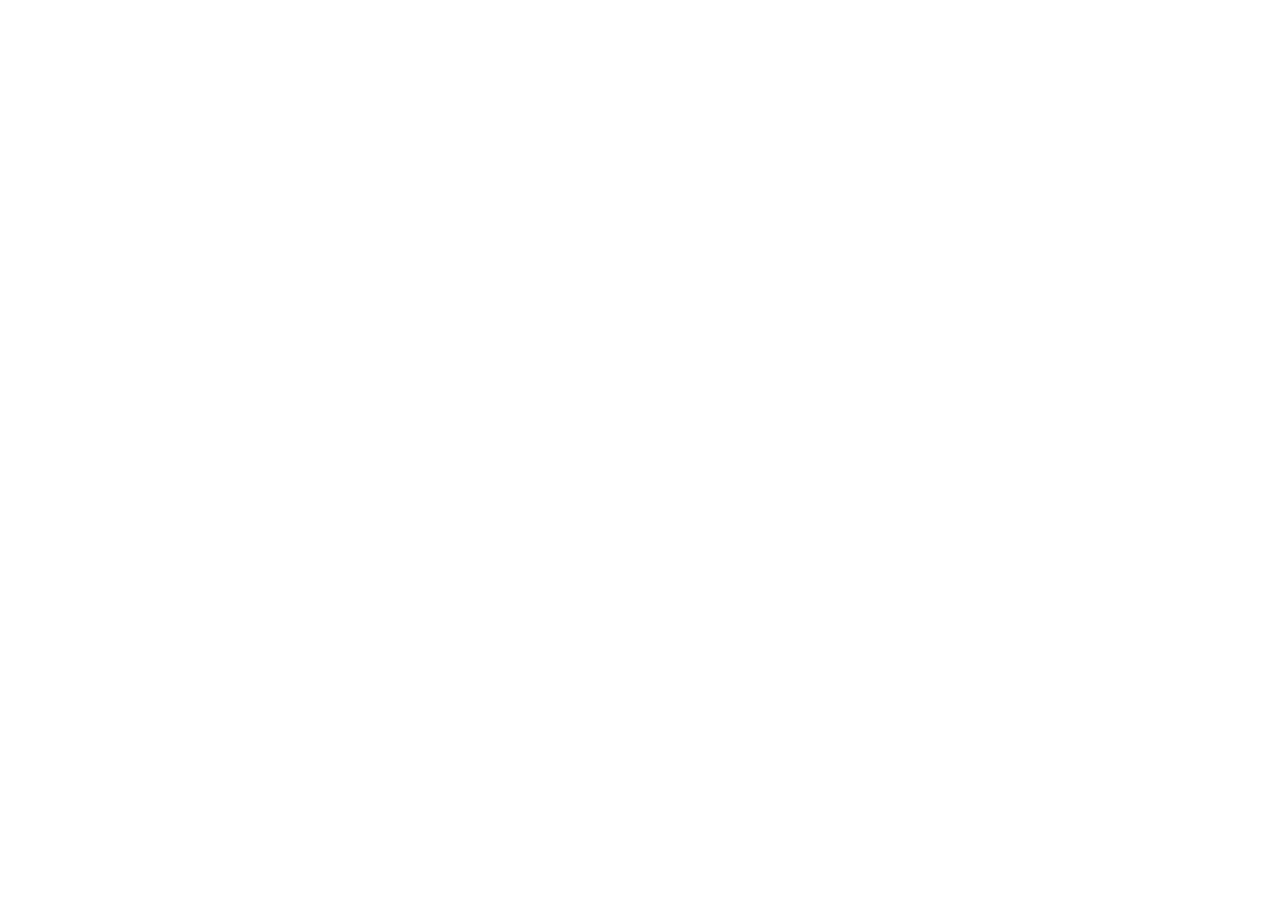
==== assignment/index.html @ ed7fa702 "init" ====
<!DOCTYPE html>
<html>
  <head>
    <!-- CSS Imports -->
    <link rel="stylesheet" href="css/reset.css" />
    <link rel="stylesheet" href="css/leaflet.css" />
    <link rel="stylesheet" href="css/style.css" />
  </head>
  <body>
    <!-- Sidebar -->
    <div class="sidebar">
      <!-- =====================
      Add elements in this space
      ====================== -->
    </div>
    <!-- Map -->
    <div id="map" class="map"></div>
    <!-- Javascript Imports -->
    <script src="js/jquery-2.2.0.js"></script>
    <script src="js/underscore.js"></script>
    <script src="js/leaflet.js"></script>
    <script src="js/main.js"></script>
  </body>
</html>
---- assignment/css/leaflet.css ----
/* required styles */

.leaflet-map-pane,
.leaflet-tile,
.leaflet-marker-icon,
.leaflet-marker-shadow,
.leaflet-tile-pane,
.leaflet-tile-container,
.leaflet-overlay-pane,
.leaflet-shadow-pane,
.leaflet-marker-pane,
.leaflet-popup-pane,
.leaflet-overlay-pane svg,
.leaflet-zoom-box,
.leaflet-image-layer,
.leaflet-layer {
	position: absolute;
	left: 0;
	top: 0;
	}
.leaflet-container {
	overflow: hidden;
	-ms-touch-action: none;
	touch-action: none;
	}
.leaflet-tile,
.leaflet-marker-icon,
.leaflet-marker-shadow {
	-webkit-user-select: none;
	   -moz-user-select: none;
	        user-select: none;
	-webkit-user-drag: none;
	}
.leaflet-marker-icon,
.leaflet-marker-shadow {
	display: block;
	}
/* map is broken in FF if you have max-width: 100% on tiles */
.leaflet-container img {
	max-width: none !important;
	}
/* stupid Android 2 doesn't understand "max-width: none" properly */
.leaflet-container img.leaflet-image-layer {
	max-width: 15000px !important;
	}
.leaflet-tile {
	filter: inherit;
	visibility: hidden;
	}
.leaflet-tile-loaded {
	visibility: inherit;
	}
.leaflet-zoom-box {
	width: 0;
	height: 0;
	}
/* workaround for https://bugzilla.mozilla.org/show_bug.cgi?id=888319 */
.leaflet-overlay-pane svg {
	-moz-user-select: none;
	}

.leaflet-tile-pane    { z-index: 2; }
.leaflet-objects-pane { z-index: 3; }
.leaflet-overlay-pane { z-index: 4; }
.leaflet-shadow-pane  { z-index: 5; }
.leaflet-marker-pane  { z-index: 6; }
.leaflet-popup-pane   { z-index: 7; }

.leaflet-vml-shape {
	width: 1px;
	height: 1px;
	}
.lvml {
	behavior: url(#default#VML);
	display: inline-block;
	position: absolute;
	}


/* control positioning */

.leaflet-control {
	position: relative;
	z-index: 7;
	pointer-events: auto;
	}
.leaflet-top,
.leaflet-bottom {
	position: absolute;
	z-index: 1000;
	pointer-events: none;
	}
.leaflet-top {
	top: 0;
	}
.leaflet-right {
	right: 0;
	}
.leaflet-bottom {
	bottom: 0;
	}
.leaflet-left {
	left: 0;
	}
.leaflet-control {
	float: left;
	clear: both;
	}
.leaflet-right .leaflet-control {
	float: right;
	}
.leaflet-top .leaflet-control {
	margin-top: 10px;
	}
.leaflet-bottom .leaflet-control {
	margin-bottom: 10px;
	}
.leaflet-left .leaflet-control {
	margin-left: 10px;
	}
.leaflet-right .leaflet-control {
	margin-right: 10px;
	}


/* zoom and fade animations */

.leaflet-fade-anim .leaflet-tile,
.leaflet-fade-anim .leaflet-popup {
	opacity: 0;
	-webkit-transition: opacity 0.2s linear;
	   -moz-transition: opacity 0.2s linear;
	     -o-transition: opacity 0.2s linear;
	        transition: opacity 0.2s linear;
	}
.leaflet-fade-anim .leaflet-tile-loaded,
.leaflet-fade-anim .leaflet-map-pane .leaflet-popup {
	opacity: 1;
	}

.leaflet-zoom-anim .leaflet-zoom-animated {
	-webkit-transition: -webkit-transform 0.25s cubic-bezier(0,0,0.25,1);
	   -moz-transition:    -moz-transform 0.25s cubic-bezier(0,0,0.25,1);
	     -o-transition:      -o-transform 0.25s cubic-bezier(0,0,0.25,1);
	        transition:         transform 0.25s cubic-bezier(0,0,0.25,1);
	}
.leaflet-zoom-anim .leaflet-tile,
.leaflet-pan-anim .leaflet-tile,
.leaflet-touching .leaflet-zoom-animated {
	-webkit-transition: none;
	   -moz-transition: none;
	     -o-transition: none;
	        transition: none;
	}

.leaflet-zoom-anim .leaflet-zoom-hide {
	visibility: hidden;
	}


/* cursors */

.leaflet-clickable {
	cursor: pointer;
	}
.leaflet-container {
	cursor: -webkit-grab;
	cursor:    -moz-grab;
	}
.leaflet-popup-pane,
.leaflet-control {
	cursor: auto;
	}
.leaflet-dragging .leaflet-container,
.leaflet-dragging .leaflet-clickable {
	cursor: move;
	cursor: -webkit-grabbing;
	cursor:    -moz-grabbing;
	}


/* visual tweaks */

.leaflet-container {
	background: #ddd;
	outline: 0;
	}
.leaflet-container a {
	color: #0078A8;
	}
.leaflet-container a.leaflet-active {
	outline: 2px solid orange;
	}
.leaflet-zoom-box {
	border: 2px dotted #38f;
	background: rgba(255,255,255,0.5);
	}


/* general typography */
.leaflet-container {
	font: 12px/1.5 "Helvetica Neue", Arial, Helvetica, sans-serif;
	}


/* general toolbar styles */

.leaflet-bar {
	box-shadow: 0 1px 5px rgba(0,0,0,0.65);
	border-radius: 4px;
	}
.leaflet-bar a,
.leaflet-bar a:hover {
	background-color: #fff;
	border-bottom: 1px solid #ccc;
	width: 26px;
	height: 26px;
	line-height: 26px;
	display: block;
	text-align: center;
	text-decoration: none;
	color: black;
	}
.leaflet-bar a,
.leaflet-control-layers-toggle {
	background-position: 50% 50%;
	background-repeat: no-repeat;
	display: block;
	}
.leaflet-bar a:hover {
	background-color: #f4f4f4;
	}
.leaflet-bar a:first-child {
	border-top-left-radius: 4px;
	border-top-right-radius: 4px;
	}
.leaflet-bar a:last-child {
	border-bottom-left-radius: 4px;
	border-bottom-right-radius: 4px;
	border-bottom: none;
	}
.leaflet-bar a.leaflet-disabled {
	cursor: default;
	background-color: #f4f4f4;
	color: #bbb;
	}

.leaflet-touch .leaflet-bar a {
	width: 30px;
	height: 30px;
	line-height: 30px;
	}


/* zoom control */

.leaflet-control-zoom-in,
.leaflet-control-zoom-out {
	font: bold 18px 'Lucida Console', Monaco, monospace;
	text-indent: 1px;
	}
.leaflet-control-zoom-out {
	font-size: 20px;
	}

.leaflet-touch .leaflet-control-zoom-in {
	font-size: 22px;
	}
.leaflet-touch .leaflet-control-zoom-out {
	font-size: 24px;
	}


/* layers control */

.leaflet-control-layers {
	box-shadow: 0 1px 5px rgba(0,0,0,0.4);
	background: #fff;
	border-radius: 5px;
	}
.leaflet-control-layers-toggle {
	background-image: url(images/layers.png);
	width: 36px;
	height: 36px;
	}
.leaflet-retina .leaflet-control-layers-toggle {
	background-image: url(images/layers-2x.png);
	background-size: 26px 26px;
	}
.leaflet-touch .leaflet-control-layers-toggle {
	width: 44px;
	height: 44px;
	}
.leaflet-control-layers .leaflet-control-layers-list,
.leaflet-control-layers-expanded .leaflet-control-layers-toggle {
	display: none;
	}
.leaflet-control-layers-expanded .leaflet-control-layers-list {
	display: block;
	position: relative;
	}
.leaflet-control-layers-expanded {
	padding: 6px 10px 6px 6px;
	color: #333;
	background: #fff;
	}
.leaflet-control-layers-selector {
	margin-top: 2px;
	position: relative;
	top: 1px;
	}
.leaflet-control-layers label {
	display: block;
	}
.leaflet-control-layers-separator {
	height: 0;
	border-top: 1px solid #ddd;
	margin: 5px -10px 5px -6px;
	}


/* attribution and scale controls */

.leaflet-container .leaflet-control-attribution {
	background: #fff;
	background: rgba(255, 255, 255, 0.7);
	margin: 0;
	}
.leaflet-control-attribution,
.leaflet-control-scale-line {
	padding: 0 5px;
	color: #333;
	}
.leaflet-control-attribution a {
	text-decoration: none;
	}
.leaflet-control-attribution a:hover {
	text-decoration: underline;
	}
.leaflet-container .leaflet-control-attribution,
.leaflet-container .leaflet-control-scale {
	font-size: 11px;
	}
.leaflet-left .leaflet-control-scale {
	margin-left: 5px;
	}
.leaflet-bottom .leaflet-control-scale {
	margin-bottom: 5px;
	}
.leaflet-control-scale-line {
	border: 2px solid #777;
	border-top: none;
	line-height: 1.1;
	padding: 2px 5px 1px;
	font-size: 11px;
	white-space: nowrap;
	overflow: hidden;
	-moz-box-sizing: content-box;
	     box-sizing: content-box;

	background: #fff;
	background: rgba(255, 255, 255, 0.5);
	}
.leaflet-control-scale-line:not(:first-child) {
	border-top: 2px solid #777;
	border-bottom: none;
	margin-top: -2px;
	}
.leaflet-control-scale-line:not(:first-child):not(:last-child) {
	border-bottom: 2px solid #777;
	}

.leaflet-touch .leaflet-control-attribution,
.leaflet-touch .leaflet-control-layers,
.leaflet-touch .leaflet-bar {
	box-shadow: none;
	}
.leaflet-touch .leaflet-control-layers,
.leaflet-touch .leaflet-bar {
	border: 2px solid rgba(0,0,0,0.2);
	background-clip: padding-box;
	}


/* popup */

.leaflet-popup {
	position: absolute;
	text-align: center;
	}
.leaflet-popup-content-wrapper {
	padding: 1px;
	text-align: left;
	border-radius: 12px;
	}
.leaflet-popup-content {
	margin: 13px 19px;
	line-height: 1.4;
	}
.leaflet-popup-content p {
	margin: 18px 0;
	}
.leaflet-popup-tip-container {
	margin: 0 auto;
	width: 40px;
	height: 20px;
	position: relative;
	overflow: hidden;
	}
.leaflet-popup-tip {
	width: 17px;
	height: 17px;
	padding: 1px;

	margin: -10px auto 0;

	-webkit-transform: rotate(45deg);
	   -moz-transform: rotate(45deg);
	    -ms-transform: rotate(45deg);
	     -o-transform: rotate(45deg);
	        transform: rotate(45deg);
	}
.leaflet-popup-content-wrapper,
.leaflet-popup-tip {
	background: white;

	box-shadow: 0 3px 14px rgba(0,0,0,0.4);
	}
.leaflet-container a.leaflet-popup-close-button {
	position: absolute;
	top: 0;
	right: 0;
	padding: 4px 4px 0 0;
	text-align: center;
	width: 18px;
	height: 14px;
	font: 16px/14px Tahoma, Verdana, sans-serif;
	color: #c3c3c3;
	text-decoration: none;
	font-weight: bold;
	background: transparent;
	}
.leaflet-container a.leaflet-popup-close-button:hover {
	color: #999;
	}
.leaflet-popup-scrolled {
	overflow: auto;
	border-bottom: 1px solid #ddd;
	border-top: 1px solid #ddd;
	}

.leaflet-oldie .leaflet-popup-content-wrapper {
	zoom: 1;
	}
.leaflet-oldie .leaflet-popup-tip {
	width: 24px;
	margin: 0 auto;

	-ms-filter: "progid:DXImageTransform.Microsoft.Matrix(M11=0.70710678, M12=0.70710678, M21=-0.70710678, M22=0.70710678)";
	filter: progid:DXImageTransform.Microsoft.Matrix(M11=0.70710678, M12=0.70710678, M21=-0.70710678, M22=0.70710678);
	}
.leaflet-oldie .leaflet-popup-tip-container {
	margin-top: -1px;
	}

.leaflet-oldie .leaflet-control-zoom,
.leaflet-oldie .leaflet-control-layers,
.leaflet-oldie .leaflet-popup-content-wrapper,
.leaflet-oldie .leaflet-popup-tip {
	border: 1px solid #999;
	}


/* div icon */

.leaflet-div-icon {
	background: #fff;
	border: 1px solid #666;
	}
---- assignment/css/style.css ----
body {
    padding: 0;
    overflow: hidden;
    font-family: helvetica, arial, sans-serif;
}

.map {
    position: absolute;
    right: 0px;
    left: 340px;
    height: 100%;
    top: 0;
}

.sidebar {
    position: absolute;
    left: 0px;
    width: 340px;
    top: 0;
    bottom: 0;
    overflow-y: auto;
    padding: 20px;
}
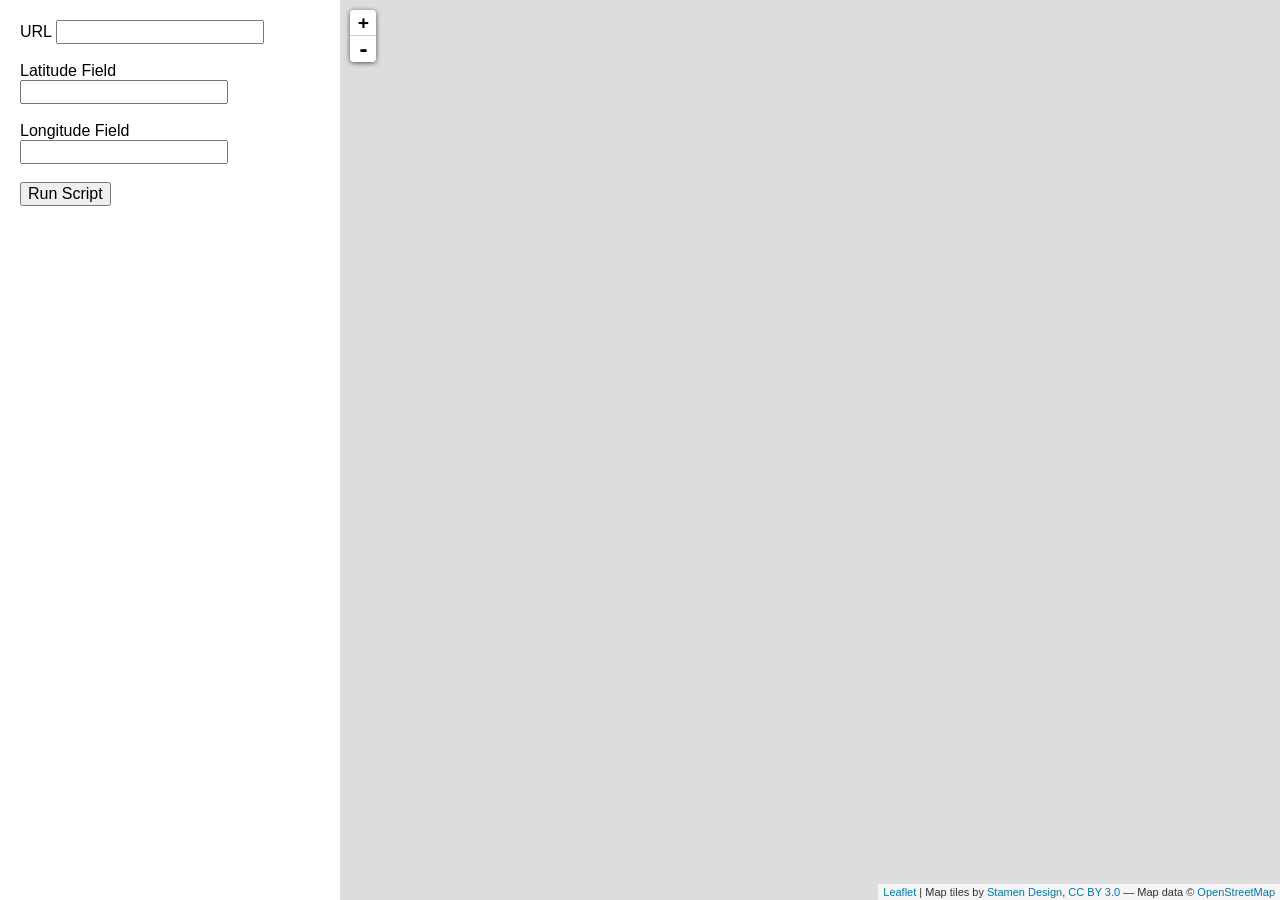
==== commit 99155bcf: "week 5 anbei zhao" ====
--- a/assignment/index.html
+++ b/assignment/index.html
@@ -9,9 +9,19 @@
   <body>
     <!-- Sidebar -->
     <div class="sidebar">
-      <!-- =====================
-      Add elements in this space
-      ====================== -->
+    <label id="url-label" for="url-input">URL</label>
+    <input id="url-input" class="input-text" type="text">
+    <br>
+    <br>
+    <label id="Lat-label" for="Lat-input">Latitude Field</label>
+    <input id="Lat-input" class="input-text" type="text">
+    <br>
+    <br>
+    <label id="Lon-label" for="Lon-input">Longitude Field</label>
+    <input id="Lon-input" class="input-text" type="text">
+    <br>
+    <br>
+    <button id="map-button">Run Script</button>
     </div>
     <!-- Map -->
     <div id="map" class="map"></div>
